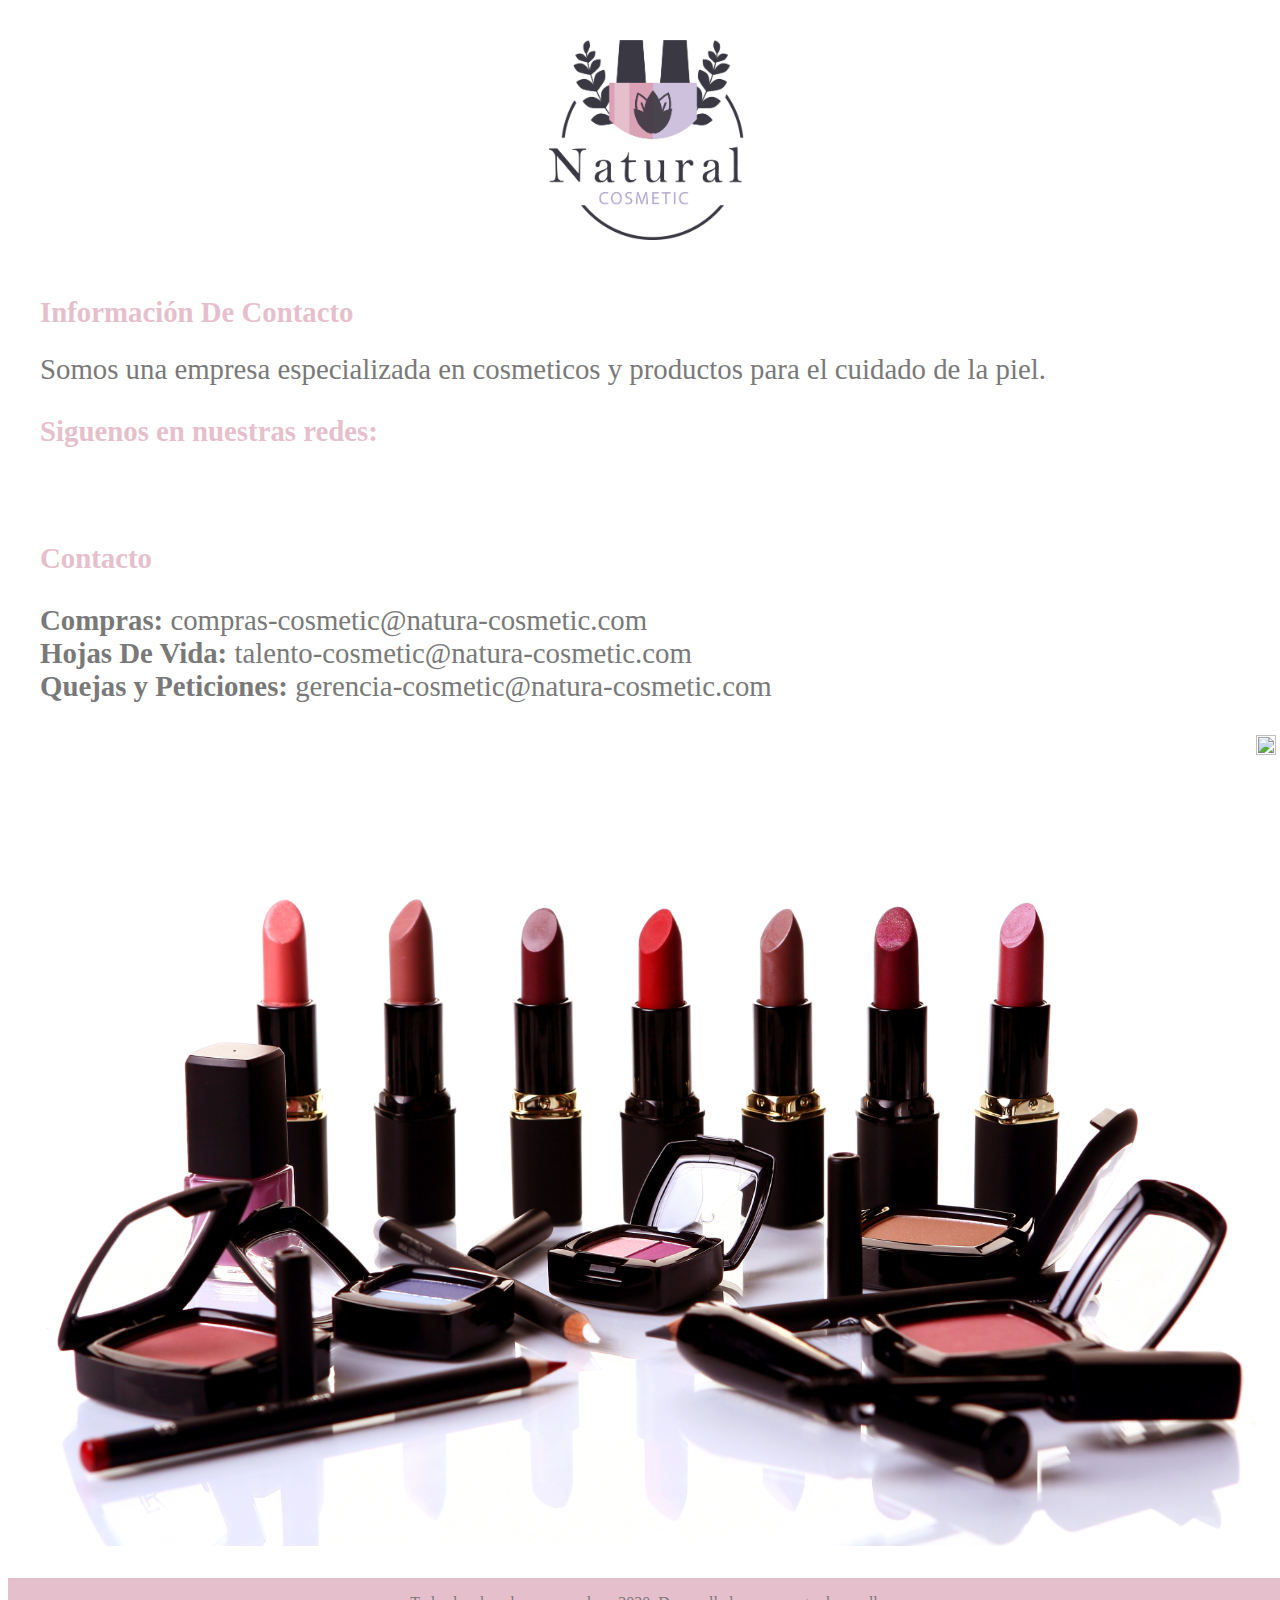
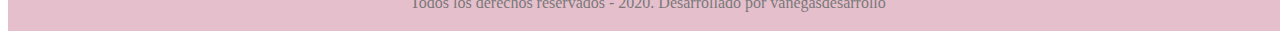
==== contacto.html @ f26c9343 "Web empresa de cosmeticos" ====
<!DOCTYPE html>
<html lang="en">

<head>
    <meta charset="UTF-8">
    <meta name="viewport" content="width=device-width, initial-scale=1.0">
    <link href="https://fonts.googleapis.com/css2?family=Merriweather:wght@400;700&display=swap" rel="stylesheet">
    <link rel="stylesheet" href="https://use.fontawesome.com/releases/v5.8.1/css/all.css" integrity="sha384-50oBUHEmvpQ+1lW4y57PTFmhCaXp0ML5d60M1M7uH2+nqUivzIebhndOJK28anvf" crossorigin="anonymous">
    <link rel="icon" type="image/x-icon" href="Recursos/logoIcon.png">
    <link rel="stylesheet" href="https://cdnjs.cloudflare.com/ajax/libs/normalize/8.0.1/normalize.min.css" integrity="sha512-NhSC1YmyruXifcj/KFRWoC561YpHpc5Jtzgvbuzx5VozKpWvQ+4nXhPdFgmx8xqexRcpAglTj9sIBWINXa8x5w==" crossorigin="anonymous" />
    <link rel="stylesheet" href="css/style.css">
    <title>Natural Cosmetic</title>
</head>

<body>
    <header class="headerInicio">
        <div class="imgLogo">
            <img src="Recursos/Logo.png" alt="">
        </div>
    </header>
    <main class="contacto">
        <h2>Información De Contacto</h2>
        <p>Somos una empresa especializada en cosmeticos y productos para el cuidado de la piel.</p>
        <h3>Siguenos en nuestras redes:</h3>
        <p>
            <a href="#"><i class="fab fa-facebook-f"></i></a>
            <a href="#"><i class="fab fa-instagram"></i></a>
        </p>
        <h3>Contacto</h3>
        <p><strong>Compras:</strong> compras-cosmetic@natura-cosmetic.com</p>
        <p><strong>Hojas De Vida: </strong>talento-cosmetic@natura-cosmetic.com</p>
        <p><strong>Quejas y Peticiones: </strong>gerencia-cosmetic@natura-cosmetic.com</p>

        <div class="imagenesContacto">
            <img src="Recursos/4.jpg" alt="">
            <img src="Recursos/9.jpg" alt="">
        </div>
    </main>
    <footer>
        <p>Todos los derechos reservados - 2020. Desarrollado por vanegasdesarrollo</p>
    </footer>

</body>

</html>
---- css/style.css ----
/* apply a natural box layout model to all elements, but allowing components to change */

html {
    box-sizing: border-box;
}

*,
*:before,
*:after {
    box-sizing: inherit;
}

body {
    background-color: WHITE;
    width: 100vw;
    height: 100vh;
}

img {
    height: 100%;
    width: 100%;
}

p {
    margin: 0;
}

:root {
    --fuentePrinciapl: 'Merriweather', serif;
    --colorPrincipal: #797979;
    --colorSegundario: #E6BFCC;
}


/*=============================================
Inicio
=============================================*/


/*=============================================
Header
=============================================*/

.contenedorImagenes {
    display: grid;
    grid: repeat(3, 1fr)/repeat(4, 1fr);
    row-gap: 0;
    column-gap: 0;
}

.contenedorImagen {
    height: 320px;
    width: 390.5px;
}

.contenedorImagenH {
    height: 320px;
    width: 710.5px;
}

.contenedorImagenV {
    height: 640px;
    width: 390.5px;
}

.textoHover {
    position: absolute;
    top: 0px;
    left: 0px;
    height: 320px;
    width: 390.5px;
    background-color: rgba(230, 191, 204, 0.9);
    opacity: 0;
    transition: opacity 0.3s;
    text-align: center;
}

.textoHover p {
    color: #797979;
    font-size: 2rem;
    margin: 130px 0;
}

.logo {
    grid-row: 1/2;
    grid-column: 1/2;
}

.logo {
    position: relative;
}

.logo:hover .textoHover {
    opacity: 1;
}

.i1 {
    grid-row: 1/2;
    grid-column: 2/3;
}

.i1 {
    position: relative;
}

.i1:hover .textoHover {
    opacity: 1;
}

.i2 {
    grid-row: 1/2;
    grid-column: 3/4;
}

.i2 {
    position: relative;
}

.i2:hover .textoHover {
    opacity: 1;
}

.i3 {
    grid-row: 2/3;
    grid-column: 1/2;
}

.i3 {
    position: relative;
}

.i3:hover .textoHover {
    opacity: 1;
}

.i4 {
    grid-row: 2/3;
    grid-column: 2/3;
}

.i4 {
    position: relative;
}

.i4:hover .textoHover {
    opacity: 1;
}

.i5 {
    grid-row: 2/3;
    grid-column: 3/4;
}

.i5 {
    position: relative;
}

.i5:hover .textoHover {
    opacity: 1;
}

.i6 {
    grid-row: 3/4;
    grid-column: 1/2;
}

.i6 {
    position: relative;
}

.i6:hover .textoHover {
    opacity: 1;
}

.textoHoverH {
    position: absolute;
    top: 0px;
    left: 0px;
    height: 320px;
    width: 780.5px;
    background-color: rgba(230, 191, 204, 0.9);
    opacity: 0;
    transition: opacity 0.3s;
    text-align: center;
}

.textoHoverH p {
    color: #797979;
    font-size: 2rem;
    margin: 130px 0;
}

.i7 {
    grid-row: 3/4;
    grid-column: 2/4;
}

.i7 {
    position: relative;
}

.i7:hover .textoHoverH {
    opacity: 1;
}

.i8 {
    grid-row: 3/4;
    grid-column: 4/5;
}

.i8 {
    position: relative;
}

.i8:hover .textoHover {
    opacity: 1;
}

.textoHoverV {
    position: absolute;
    top: 0px;
    left: 0px;
    height: 640px;
    width: 390.5px;
    background-color: rgba(230, 191, 204, 0.9);
    opacity: 0;
    transition: opacity 0.3s;
    text-align: center;
}

.textoHoverV p {
    color: #797979;
    font-size: 2rem;
    margin: 290px 0;
}

.i10 {
    grid-row: 1/3;
    grid-column: 4/5;
}

.i10 {
    position: relative;
}

.i10:hover .textoHoverV {
    opacity: 1;
}


/*=============================================
Inicio
=============================================*/

.main {
    display: flex;
    flex: column;
}

.headerInicio {
    width: 100%;
    padding: 2rem 0;
}

.imgLogo {
    display: block;
    margin: auto;
    width: 200px;
    height: 200px;
}

.menu {
    display: flex;
    flex-direction: column;
    padding: 0 1rem;
}

.menu nav {
    display: flex;
    flex-direction: column;
    padding: 0 1rem;
}

nav a,
nav div {
    margin: .5rem 0;
    text-decoration: none;
    font-family: var(--fuentePrinciapl);
    font-size: 1.5rem;
    color: var(--colorPrincipal);
}

nav a:hover {
    border-bottom: 1px solid var(--colorSegundario);
}

.redes i {
    margin: 0 .3rem;
}

.redes i:hover {
    color: var(--colorSegundario);
}

.productos {
    width: 80%;
}

.contenedorProductos {
    text-align: center;
    width: 100%;
}

.contenedorProductos h2 {
    color: var(--colorPrincipal);
    font-size: 2rem;
}

.contenedorProductos p {
    color: var(--colorSegundario);
    font-size: 2rem;
}

.catalogo {
    display: flex;
    flex-direction: row;
    justify-content: space-between;
    flex-wrap: wrap;
}

.cuadro {
    width: 300px;
    height: 500px;
    margin: 2rem 2rem;
    -webkit-box-shadow: 0px 0px 11px 0px rgba(230, 191, 204, 1);
    -moz-box-shadow: 0px 0px 11px 0px rgba(230, 191, 204, 1);
    box-shadow: 0px 0px 11px 0px rgba(230, 191, 204, 1);
    padding: 2rem 1rem;
}

.cuadro img {
    width: 200px;
    height: 200px;
}


/*================================================
Mostrar y esconder los productos
=================================================*/

.main .productos .muestra {
    display: none;
}

.main .productos .muestra:target {
    display: block;
    transition: all 1s ease;
}


/*=============================================
Contacto
=============================================*/

.contacto {
    padding: 0 2rem;
}

.contacto h2,
.contacto h3 {
    color: var(--colorSegundario);
    font-size: 1.8rem;
}

.contacto p a i {
    color: var(--colorPrincipal);
    font-size: 2rem;
    padding-right: 1rem;
}

.contacto p a i:hover {
    color: var(--colorSegundario);
}

.contacto p {
    color: var(--colorPrincipal);
    font-size: 1.8rem;
}

.imagenesContacto {
    display: flex;
    flex-direction: row;
    padding: 2rem 0;
}


/*=============================================
Footer
=============================================*/

footer {
    background-color: #E6BFCC;
    height: 53px;
    width: 100%;
    text-align: center;
}

footer p {
    margin: 0;
    padding: 1rem 0;
    color: #797979;
}
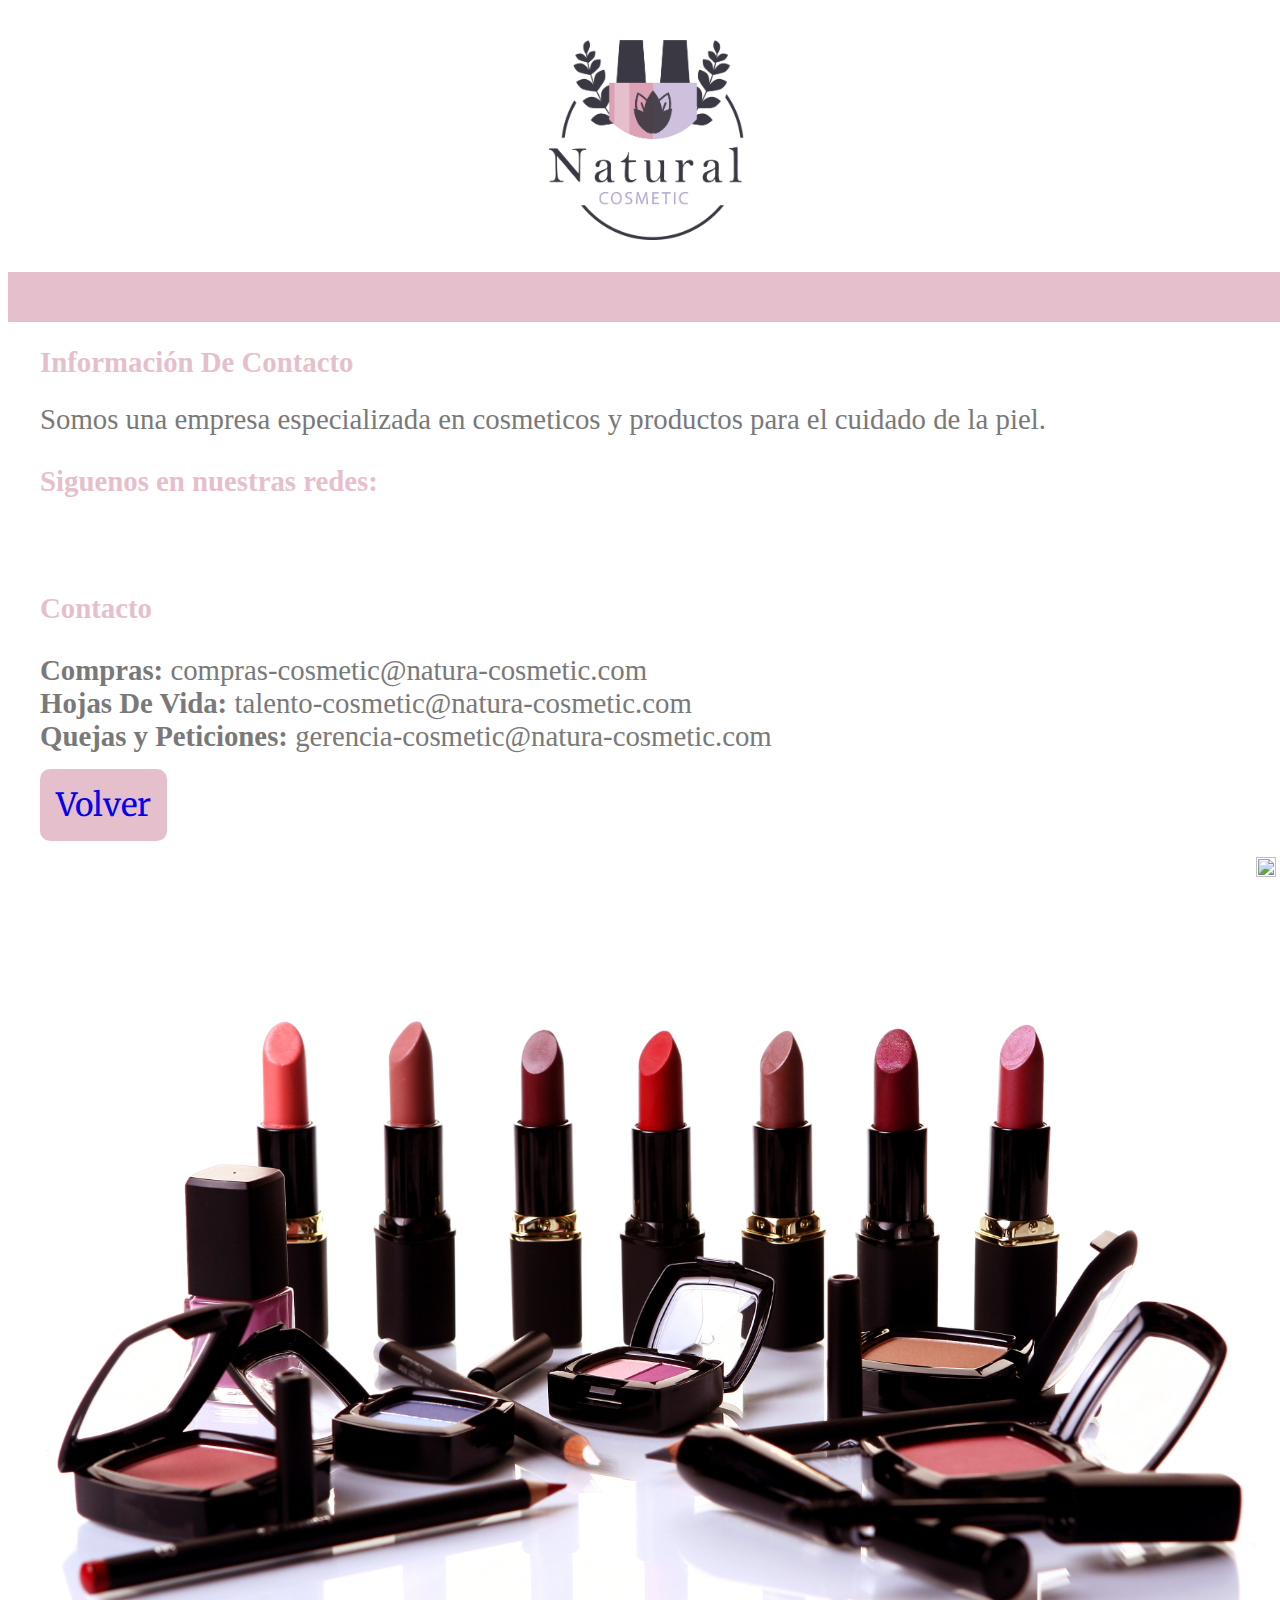
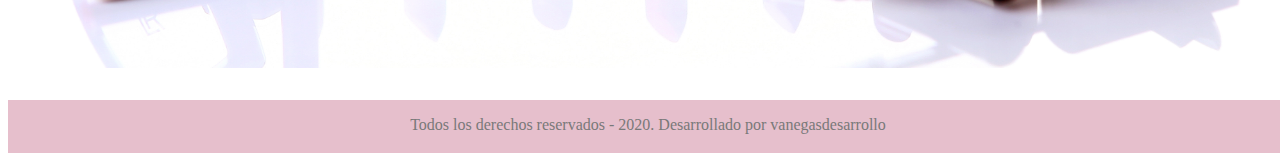
==== commit 7410c956: "Arreglos Responsive" ====
--- a/contacto.html
+++ b/contacto.html
@@ -27,10 +27,14 @@
             <a href="#"><i class="fab fa-instagram"></i></a>
         </p>
         <h3>Contacto</h3>
-        <p><strong>Compras:</strong> compras-cosmetic@natura-cosmetic.com</p>
-        <p><strong>Hojas De Vida: </strong>talento-cosmetic@natura-cosmetic.com</p>
-        <p><strong>Quejas y Peticiones: </strong>gerencia-cosmetic@natura-cosmetic.com</p>
-
+        <div class="correos">
+            <p><strong>Compras:</strong> compras-cosmetic@natura-cosmetic.com</p>
+            <p><strong>Hojas De Vida: </strong>talento-cosmetic@natura-cosmetic.com</p>
+            <p><strong>Quejas y Peticiones: </strong>gerencia-cosmetic@natura-cosmetic.com</p>
+        </div>
+        <div class="btnDiv">
+            <a href="inicio.html" class="btn">Volver</a>
+        </div>
         <div class="imagenesContacto">
             <img src="Recursos/4.jpg" alt="">
             <img src="Recursos/9.jpg" alt="">
--- a/css/style.css
+++ b/css/style.css
@@ -68,7 +68,7 @@
     top: 0px;
     left: 0px;
     height: 320px;
-    width: 390.5px;
+    width: 100%;
     background-color: rgba(230, 191, 204, 0.9);
     opacity: 0;
     transition: opacity 0.3s;
@@ -221,7 +221,7 @@
     top: 0px;
     left: 0px;
     height: 640px;
-    width: 390.5px;
+    width: 100%;
     background-color: rgba(230, 191, 204, 0.9);
     opacity: 0;
     transition: opacity 0.3s;
@@ -249,6 +249,228 @@
 
 
 /*=============================================
+Home Dispositivos 769px - 1224px
+=============================================*/
+
+@media (min-width: 769px) and (max-width: 1400px) {
+    .contenedorImagenes {
+        display: grid;
+        grid: repeat(3, 1fr)/repeat(3, 1fr);
+        row-gap: 0;
+        column-gap: 0;
+    }
+    .i6,
+    .i7,
+    .i8 {
+        display: none;
+    }
+    .contenedorImagen {
+        height: 320px;
+        width: 100%;
+    }
+    .contenedorImagenH {
+        height: 320px;
+        width: 710.5px;
+    }
+    .contenedorImagenV {
+        height: 640px;
+        width: 100%;
+    }
+    .textoHover {
+        position: absolute;
+        top: 0px;
+        left: 0px;
+        height: 320px;
+        width: 100%;
+        background-color: rgba(230, 191, 204, 0.9);
+        opacity: 0;
+        transition: opacity 0.3s;
+        text-align: center;
+    }
+    .textoHoverH {
+        position: absolute;
+        top: 0px;
+        left: 0px;
+        height: 320px;
+        width: 780.5px;
+        background-color: rgba(230, 191, 204, 0.9);
+        opacity: 0;
+        transition: opacity 0.3s;
+        text-align: center;
+    }
+    .textoHoverV {
+        position: absolute;
+        top: 0px;
+        left: 0px;
+        height: 640px;
+        width: 100%;
+        background-color: rgba(230, 191, 204, 0.9);
+        opacity: 0;
+        transition: opacity 0.3s;
+        text-align: center;
+    }
+    .logo {
+        grid-row: 1/2;
+        grid-column: 1/2;
+    }
+    .i1 {
+        grid-row: 1/2;
+        grid-column: 2/3;
+    }
+    .i10 {
+        grid-row: 1/3;
+        grid-column: 3/4;
+    }
+    .i2 {
+        grid-row: 2/3;
+        grid-column: 1/2;
+    }
+    .i3 {
+        grid-row: 2/3;
+        grid-column: 2/3;
+    }
+    .i4 {
+        grid-row: 3/4;
+        grid-column: 1/3;
+    }
+    .i5 {
+        grid-row: 3/4;
+        grid-column: 3/4;
+    }
+    .i6 {
+        grid-row: 4/5;
+        grid-column: 1/2;
+    }
+    .i7 {
+        grid-row: 4/5;
+        grid-column: 2/3;
+    }
+}
+
+
+/*=============================================
+Home Dispositivos 481px - 768px
+=============================================*/
+
+@media (min-width: 481px) and (max-width: 768px) {
+    .contenedorImagenes {
+        display: grid;
+        grid: repeat(4, 1fr)/repeat(2, 1fr);
+        row-gap: 0;
+        column-gap: 0;
+    }
+    .i7,
+    .i10 {
+        display: none;
+    }
+    .contenedorImagen {
+        height: 320px;
+        width: 100%;
+    }
+    .contenedorImagenH {
+        height: 320px;
+        width: 710.5px;
+    }
+    .contenedorImagenV {
+        height: 640px;
+        width: 100%;
+    }
+    .textoHover {
+        position: absolute;
+        top: 0px;
+        left: 0px;
+        height: 320px;
+        width: 100%;
+        background-color: rgba(230, 191, 204, 0.9);
+        opacity: 0;
+        transition: opacity 0.3s;
+        text-align: center;
+    }
+    .logo {
+        grid-row: 1/2;
+        grid-column: 1/2;
+    }
+    .i1 {
+        grid-row: 1/2;
+        grid-column: 2/3;
+    }
+    .i2 {
+        grid-row: 2/3;
+        grid-column: 1/2;
+    }
+    .i3 {
+        grid-row: 2/3;
+        grid-column: 2/3;
+    }
+    .i4 {
+        grid-row: 3/4;
+        grid-column: 1/2;
+    }
+    .i5 {
+        grid-row: 3/4;
+        grid-column: 2/3;
+    }
+    .i6 {
+        grid-row: 4/5;
+        grid-column: 1/2;
+    }
+    .i8 {
+        grid-row: 4/5;
+        grid-column: 2/3;
+    }
+}
+
+
+/*=============================================
+Home Dispositivos 320px - 480px
+=============================================*/
+
+@media (min-width: 320px) and (max-width: 480px) {
+    .contenedorImagenes {
+        display: flex;
+        flex-direction: column;
+    }
+    .i7 {
+        display: none;
+    }
+    .contenedorImagen {
+        height: 320px;
+        width: 100%;
+    }
+    .contenedorImagenH {
+        height: 320px;
+        width: 710.5px;
+    }
+    .contenedorImagenV {
+        height: 640px;
+        width: 100%;
+    }
+    .textoHover {
+        position: absolute;
+        top: 0px;
+        left: 0px;
+        height: 320px;
+        width: 100%;
+        background-color: rgba(230, 191, 204, 0.9);
+        opacity: 0;
+        transition: opacity 0.3s;
+        text-align: center;
+    }
+    .textoHoverV {
+        position: absolute;
+        top: 0px;
+        left: 0px;
+        height: 640px;
+        width: 100%;
+        background-color: rgba(230, 191, 204, 0.9);
+        opacity: 0;
+        transition: opacity 0.3s;
+        text-align: center;
+    }
+}
+
+
+/*=============================================
 Inicio
 =============================================*/
 
@@ -260,6 +482,7 @@
 .headerInicio {
     width: 100%;
     padding: 2rem 0;
+    border-bottom: 50px solid var(--colorSegundario);
 }
 
 .imgLogo {
@@ -267,6 +490,19 @@
     margin: auto;
     width: 200px;
     height: 200px;
+}
+
+.correos {
+    padding-bottom: 2rem;
+}
+
+.btn {
+    padding: 1rem 1rem;
+    text-decoration: none;
+    font-family: var(--fuentePrinciapl);
+    font-size: 2rem;
+    background-color: var(--colorSegundario);
+    border-radius: 10px;
 }
 
 .menu {
@@ -344,6 +580,104 @@
 }
 
 
+/*=============================================
+Home Dispositivos 481px - 983px
+=============================================*/
+
+@media (min-width: 320px) and (max-width: 983px) {
+    .main {
+        display: flex;
+        flex-direction: column;
+        text-align: center;
+    }
+    .productos {
+        width: 100%;
+        height: auto;
+    }
+    .contenedorProductos {
+        text-align: center;
+        width: 100%;
+    }
+    .contenedorProductos h2 {
+        color: var(--colorPrincipal);
+        font-size: 2rem;
+    }
+    .contenedorProductos p {
+        color: var(--colorSegundario);
+        font-size: 2rem;
+    }
+    .catalogo {
+        display: flex;
+        flex-direction: row;
+        align-items: center;
+        justify-content: center;
+        flex-wrap: wrap;
+    }
+    .cuadro {
+        width: 300px;
+        height: 500px;
+        margin: 2rem 2rem;
+        -webkit-box-shadow: 0px 0px 11px 0px rgba(230, 191, 204, 1);
+        -moz-box-shadow: 0px 0px 11px 0px rgba(230, 191, 204, 1);
+        box-shadow: 0px 0px 11px 0px rgba(230, 191, 204, 1);
+        padding: 2rem 1rem;
+    }
+    .cuadro img {
+        width: 200px;
+        height: 200px;
+    }
+}
+
+
+/*=============================================
+Home Dispositivos 320px - 480px
+=============================================*/
+
+@media (min-width: 320px) and (max-width: 480px) {
+    .main {
+        display: flex;
+        flex-direction: column;
+        text-align: center;
+    }
+    .productos {
+        width: 100%;
+        height: auto;
+    }
+    .contenedorProductos {
+        text-align: center;
+        width: 100%;
+    }
+    .contenedorProductos h2 {
+        color: var(--colorPrincipal);
+        font-size: 2rem;
+    }
+    .contenedorProductos p {
+        color: var(--colorSegundario);
+        font-size: 2rem;
+    }
+    .catalogo {
+        display: flex;
+        flex-direction: column;
+        align-items: center;
+        justify-content: center;
+        flex-wrap: wrap;
+    }
+    .cuadro {
+        width: 300px;
+        height: 500px;
+        margin: 2rem 2rem;
+        -webkit-box-shadow: 0px 0px 11px 0px rgba(230, 191, 204, 1);
+        -moz-box-shadow: 0px 0px 11px 0px rgba(230, 191, 204, 1);
+        box-shadow: 0px 0px 11px 0px rgba(230, 191, 204, 1);
+        padding: 2rem 1rem;
+    }
+    .cuadro img {
+        width: 200px;
+        height: 200px;
+    }
+}
+
+
 /*================================================
 Mostrar y esconder los productos
 =================================================*/
